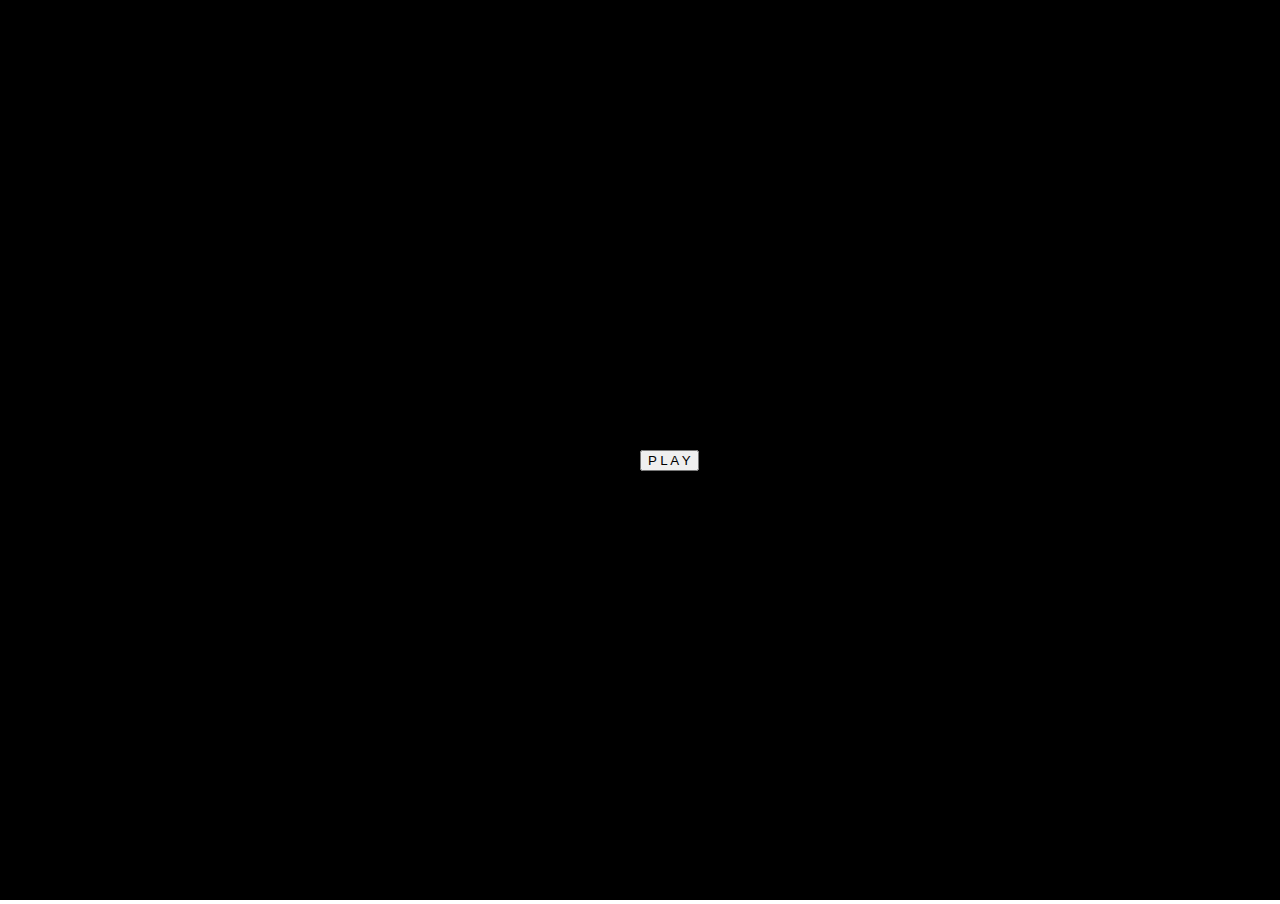
==== drag and drop/index.html @ 8491aa81 "added file selector" ====
<!DOCTYPE html>
<html>
  <head>
    <meta name="viewport" width=device-width, initial-scale=1.0, maximum-scale=1.0, user-scalable=0>
    <link rel="stylesheet" href="css/fullscreenp5.css">
    <script src="js/p5.min.js"></script>
    <script src="js/p5.dom.min.js"></script>
    <script src="js/p5.sound.min.js"></script>
    <script src="sketch.js"></script>
  </head>
  <body>
  </body>
</html>
---- drag and drop/css/fullscreenp5.css ----
body, html {
    padding: 0;
    margin: 0;
}
::-webkit-scrollbar {
    display: none;
}
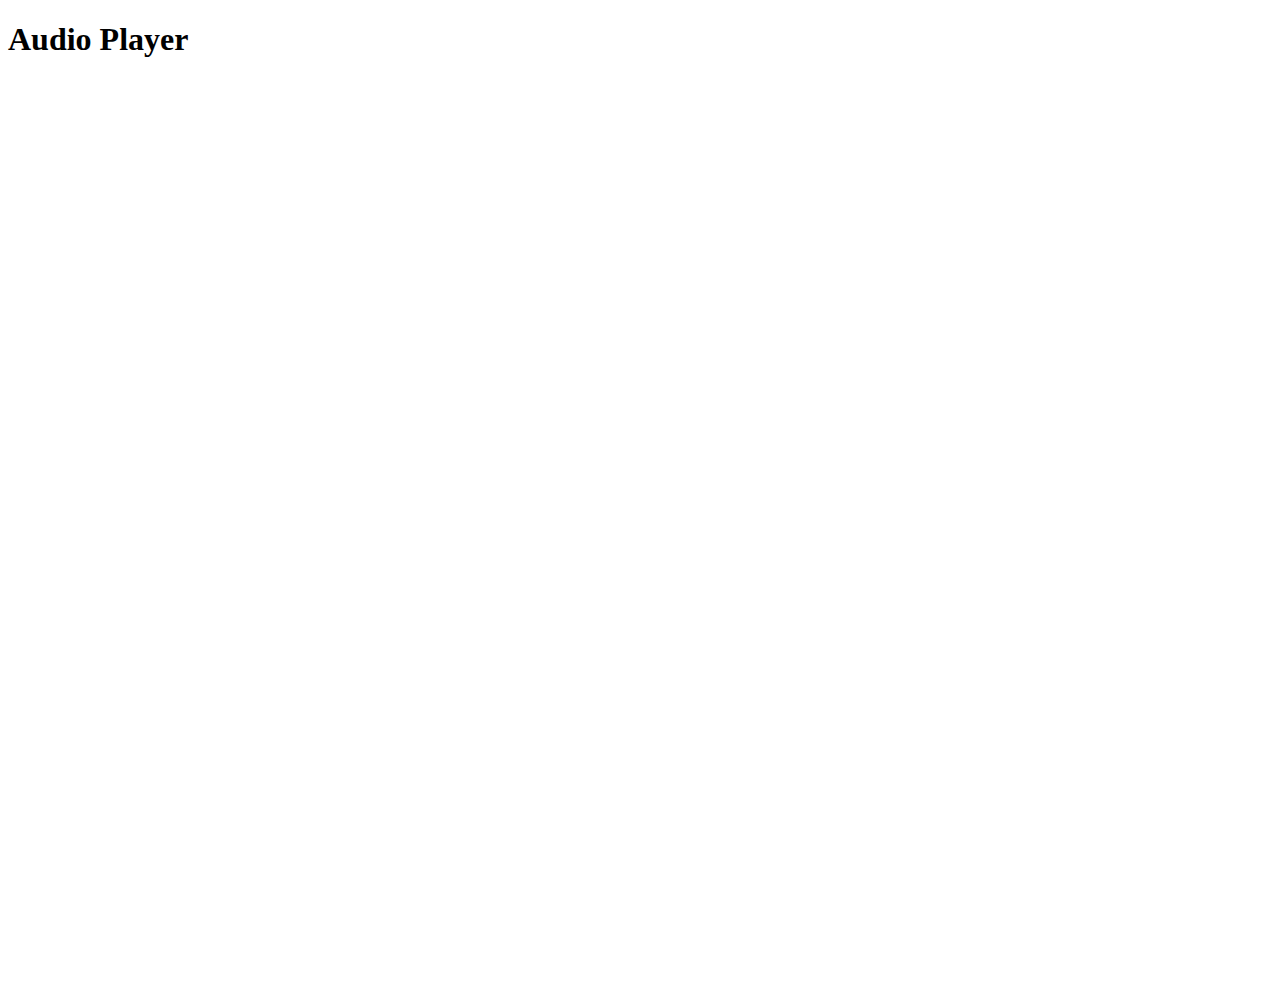
==== commit 2e60b0a2: "update" ====
--- a/drag and drop/index.html
+++ b/drag and drop/index.html
@@ -1,13 +1,23 @@
 <!DOCTYPE html>
 <html>
   <head>
-    <meta name="viewport" width=device-width, initial-scale=1.0, maximum-scale=1.0, user-scalable=0>
-    <link rel="stylesheet" href="css/fullscreenp5.css">
+    <meta charset="utf-8">
+    <meta name="viewport" content="width=device-width, initial-scale=1, shrink-to-fit=no">
+    <link rel="stylesheet" href="https://stackpath.bootstrapcdn.com/bootstrap/4.1.1/css/bootstrap.min.css" integrity="sha384-WskhaSGFgHYWDcbwN70/dfYBj47jz9qbsMId/iRN3ewGhXQFZCSftd1LZCfmhktB" crossorigin="anonymous">
     <script src="js/p5.min.js"></script>
     <script src="js/p5.dom.min.js"></script>
-    <script src="js/p5.sound.min.js"></script>
     <script src="sketch.js"></script>
   </head>
   <body>
+    <div class="container">
+      <h1 class="text-center"> Audio Player</h1>
+
+
+
+      <form id="buttons">
+
+      </form>
+
+    </div>
   </body>
 </html>
